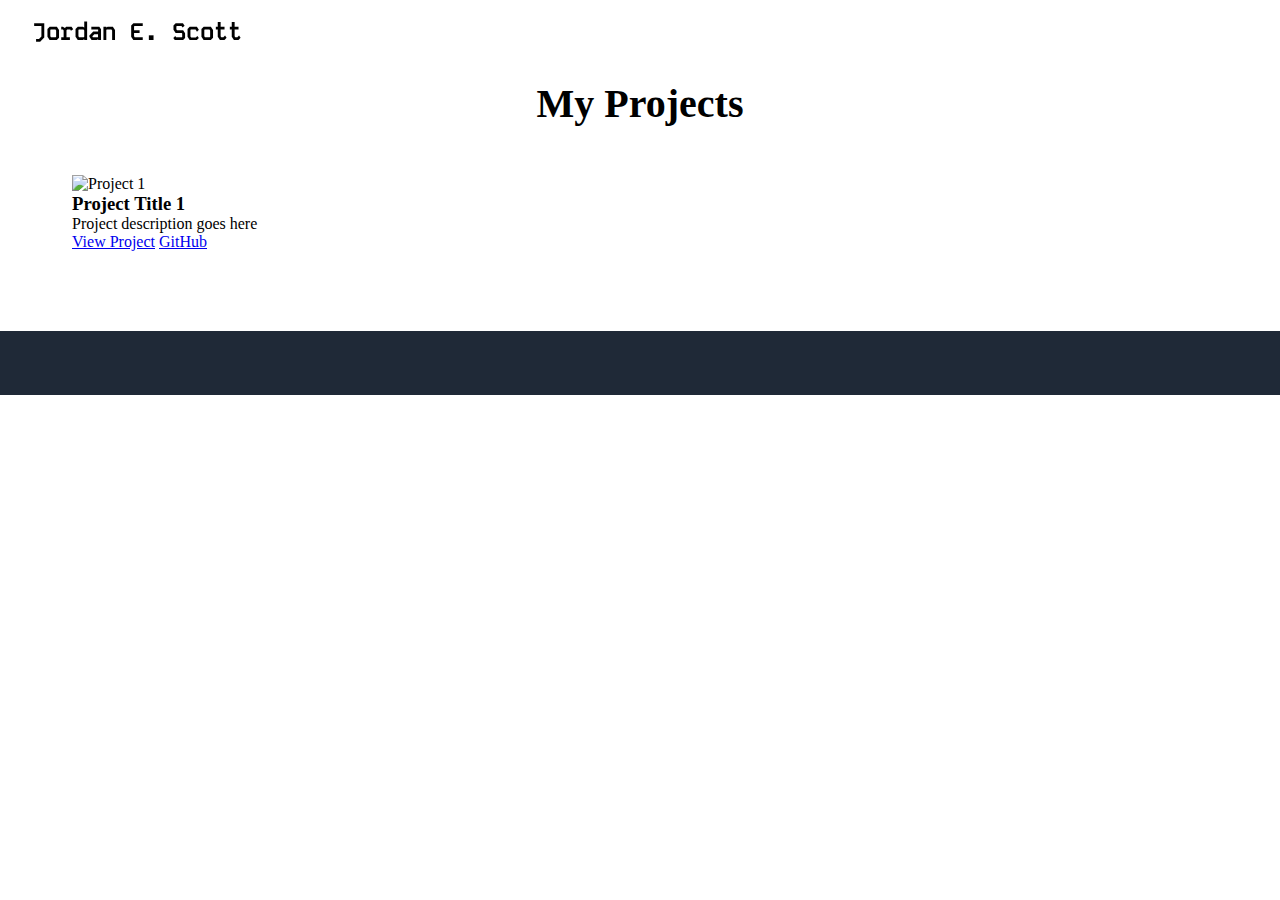
==== projects.html @ 42fee209 "Revamp" ====
<!DOCTYPE html>
<html lang="en">
  <head>
    <meta charset="UTF-8" />
    <meta name="viewport" content="width=device-width, initial-scale=1.0" />
    <title>Projects | Jordan Scott</title>
    <link rel="stylesheet" type="text/css" href="styles.css" />
  </head>
  <body class="projects">
    <nav class="navbar">
      <div class="nav-brand">Jordan E. Scott</div>
      <ul class="nav-links">
        <li><a href="index.html">Home</a></li>
        <li><a href="about.html">About Me</a></li>
        <!-- <li><a href="skills.html">Skills</a></li>
        <li><a href="contact.html">Contact</a></li> -->
      </ul>
    </nav>

    <main>
      <section class="projects-section section-padding">
        <div class="container">
          <h1 class="section-title">My Projects</h1>
          <div class="projects-grid">
            <div class="project-card">
              <img src="project1-image.jpg" alt="Project 1">
              <h3>Project Title 1</h3>
              <p>Project description goes here</p>
              <div class="project-links">
                <a href="#" class="btn">View Project</a>
                <a href="#" class="btn">GitHub</a>
              </div>
            </div>
            <!-- Add more project cards as needed -->
          </div>
        </div>
      </section>
    </main>

    <footer><!-- Same footer structure --></footer>
    <script src="scripts.js"></script>
  </body>
</html>
---- styles.css ----
/* Import Kode Mono font */
@import url('https://fonts.googleapis.com/css2?family=Kode+Mono:wght@400..700&family=Madimi+One&display=swap');

/* Global Styles */
:root {
  --primary-color: #2563eb;
  --text-color: #1f2937;
  --bg-color: rgba(255, 255, 255, 0.9);
  --section-padding: 5rem 0;
}

* {
  margin: 0;
  padding: 0;
  box-sizing: border-box;
}
body.home {
    margin: 0;
    padding: 0;
    height: 100vh;
    background-image: url('/Images/Claw.jpg');
    background-size: cover;
    background-position: center;
    background-repeat: no-repeat;
    font-family: "Kode Mono", monospace;
}

/* About page */
body.about {
    background-color: grey; 
}

/* Projects page */
body.projects {
    background-image: url('/Images/projects-bg.jpg');
    background-size: cover;
    background-position: center;
    background-attachment: fixed;
}


.container {
    max-width: 1200px;
    margin: 0 auto;
    padding: 0 2rem;
}

/* Navigation */
.navbar {
    position: fixed;
    width: 100%;
    padding: 1rem 2rem;
    background: rgba(255, 255, 255, 0.1);
    backdrop-filter: blur(8px);
}

.nav-brand {
    font-size: 1.5rem;
    font-weight: 700;
    font-family: "Kode Mono", monospace;
}

.nav-links {
    display: flex;
    gap: 2rem;
    list-style: none;
}

.nav-links a {
    color: white;
    text-decoration: none;
    font-size: 1.2rem;
}

.hero-main {
    height: 100vh;
    display: flex;
    justify-content: center;
    align-items: center;
}

.hero-content h1 {
    font-size: 4rem;
    color: white;
    text-shadow: 2px 2px 4px rgba(0, 0, 0, 0.5);
}

.nav-links a:hover {    color: var(--primary-color);
}

/* Hero Section */
#hero {
    height: 100vh;
    display: flex;
    align-items: center;
    justify-content: center;
    text-align: center;
    padding-top: 4rem;
}
.hero-hub {
    background: rgba(255, 255, 255, 0.1);
    backdrop-filter: blur(8px);
    padding: 3rem 5rem;
    border-radius: 15px;
    box-shadow: 0 0 20px rgba(0, 0, 0, 0.2);
    border: 1px solid rgba(255, 255, 255, 0.2);
    animation: glow 2s infinite alternate;
}

@keyframes glow {
    from {
        box-shadow: 0 0 20px rgba(255, 255, 255, 0.2);
    }
    to {
        box-shadow: 0 0 30px rgba(255, 255, 255, 0.4);
    }
}

.hero-content h1 {
    font-size: 4rem;
    color: white;
    text-shadow: 2px 2px 4px rgba(0, 0, 0, 0.5);
    margin: 0;
}

.hero-content h2 {
    font-size: 2.5rem;
    margin-bottom: 1rem;
}

.tagline {
    font-size: 1.25rem;
    margin-bottom: 2rem;
}
.cta-button {
    display: inline-block;
    padding: 1rem 2rem;
    background: var(--primary-color);
    color: white;
    text-decoration: none;
    border-radius: 0.5rem;
    transition: transform 0.3s;
}

.cta-button:hover {
    transform: translateY(-2px);
}

/* Section Styles */
.section-padding {
    padding: var(--section-padding);
}

.section-title {
    font-size: 2.5rem;
    text-align: center;
    margin-bottom: 3rem;
}

/* Projects Grid */
.projects-grid {
    display: grid;
    grid-template-columns: repeat(auto-fit, minmax(300px, 1fr));
    gap: 2rem;
}


/* Footer */
footer {
    background: var(--text-color);
    color: var(--bg-color);
    padding: 2rem 0;
}

.footer-content {
    display: flex;
    justify-content: space-between;
    align-items: center;
}

.social-links {
    display: flex;
    gap: 1rem;
}

/* Responsive Design */
@media (max-width: 768px) {
    .navbar {
      padding: 1rem;
    }
  
    .nav-links {
      gap: 1rem;
    }
  
    .hero-content h1 {
      font-size: 2.5rem;
    }
  
    .hero-content h2 {
      font-size: 2rem;
    }
  
    .section-title {
      font-size: 2rem;
    }
}

.profile-grid {
    display: grid;
    grid-template-columns: 1fr 1fr;
    gap: 2rem;
    padding: 4rem 0;
    max-width: 1200px;
    margin: 0 auto;
}

.profile-photo img {
    width: 100%;
    max-width: 400px;
    border-radius: 10px;
    box-shadow: 0 4px 8px rgba(0,0,0,0.1);
}

.profile-description {
    padding: 2rem;
}

.resume-section, .contact-info {
    padding: 2rem;
    background: white;
    border-radius: 10px;
    box-shadow: 0 4px 8px rgba(0,0,0,0.1);
}

.download-btn {
    display: inline-block;
    padding: 1rem 2rem;
    background: #2563eb;
    color: white;
    text-decoration: none;
    border-radius: 5px;
    transition: transform 0.3s;
}

.download-btn:hover {
    transform: translateY(-2px);
}

.contact-info ul {
    list-style: none;
    padding: 0;
}

.contact-info li {
    margin: 1rem 0;
}

.social-links {
    display: flex;
    gap: 1rem;
}

.social-links a {
    text-decoration: none;
    color: #2563eb;
}

@media (max-width: 768px) {
    .profile-grid {
        grid-template-columns: 1fr;
    }
}

.profile-description h1 {
    margin-bottom: 2.5rem;
}

.intro-text {
    margin-bottom: 2rem;
}

.main-text {
    margin-bottom: 2rem;
}

.goals-text {
    margin-bottom: 1.5rem;
}
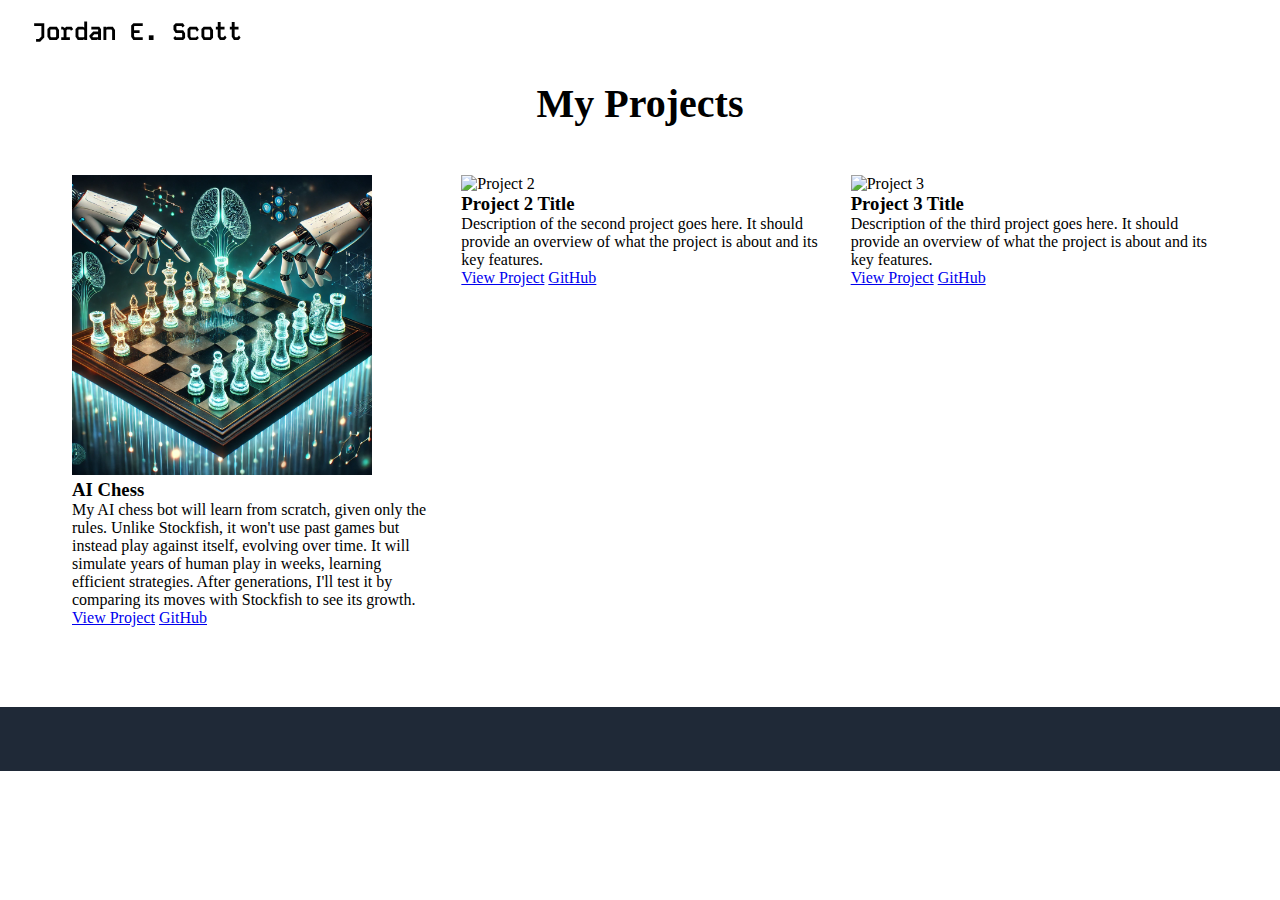
==== commit 5f6ae09c: "Updated the project space" ====
--- a/projects.html
+++ b/projects.html
@@ -22,16 +22,51 @@
         <div class="container">
           <h1 class="section-title">My Projects</h1>
           <div class="projects-grid">
+            <!-- Project 1 -->
             <div class="project-card">
-              <img src="project1-image.jpg" alt="Project 1">
-              <h3>Project Title 1</h3>
-              <p>Project description goes here</p>
+              <img src="Images/AIChess.jpg" alt="Project 1" />
+              <h3>AI Chess</h3>
+              <p>
+                My AI chess bot will learn from scratch, given only the rules.
+                Unlike Stockfish, it won't use past games but instead play
+                against itself, evolving over time. It will simulate years of
+                human play in weeks, learning efficient strategies. After
+                generations, I'll test it by comparing its moves with Stockfish
+                to see its growth.
+              </p>
               <div class="project-links">
-                <a href="#" class="btn">View Project</a>
-                <a href="#" class="btn">GitHub</a>
+                <a href="https://example.com/ai-chess-demo" class="btn">View Project</a>
+                <a href="https://github.com/JordanS2025/AI-Chess" class="btn">GitHub</a>
               </div>
             </div>
-            <!-- Add more project cards as needed -->
+
+            <!-- Project 2 -->
+            <div class="project-card">
+              <img src="Images/Project2.jpg" alt="Project 2" />
+              <h3>Project 2 Title</h3>
+              <p>
+                Description of the second project goes here. It should provide
+                an overview of what the project is about and its key features.
+              </p>
+              <div class="project-links">
+                <a href="https://example.com/project2-demo" class="btn">View Project</a>
+                <a href="https://github.com/JordanS2025/Project2" class="btn">GitHub</a>
+              </div>
+            </div>
+
+            <!-- Project 3 -->
+            <div class="project-card">
+              <img src="Images/Project3.jpg" alt="Project 3" />
+              <h3>Project 3 Title</h3>
+              <p>
+                Description of the third project goes here. It should provide
+                an overview of what the project is about and its key features.
+              </p>
+              <div class="project-links">
+                <a href="https://example.com/project3-demo" class="btn">View Project</a>
+                <a href="https://github.com/JordanS2025/Project3" class="btn">GitHub</a>
+              </div>
+            </div>
           </div>
         </div>
       </section>
--- a/styles.css
+++ b/styles.css
@@ -287,3 +287,8 @@
 .goals-text {
     margin-bottom: 1.5rem;
 }
+
+.project-card img {
+  width: 300px; /* Set the desired width */
+  height: auto; /* Maintain aspect ratio */
+}
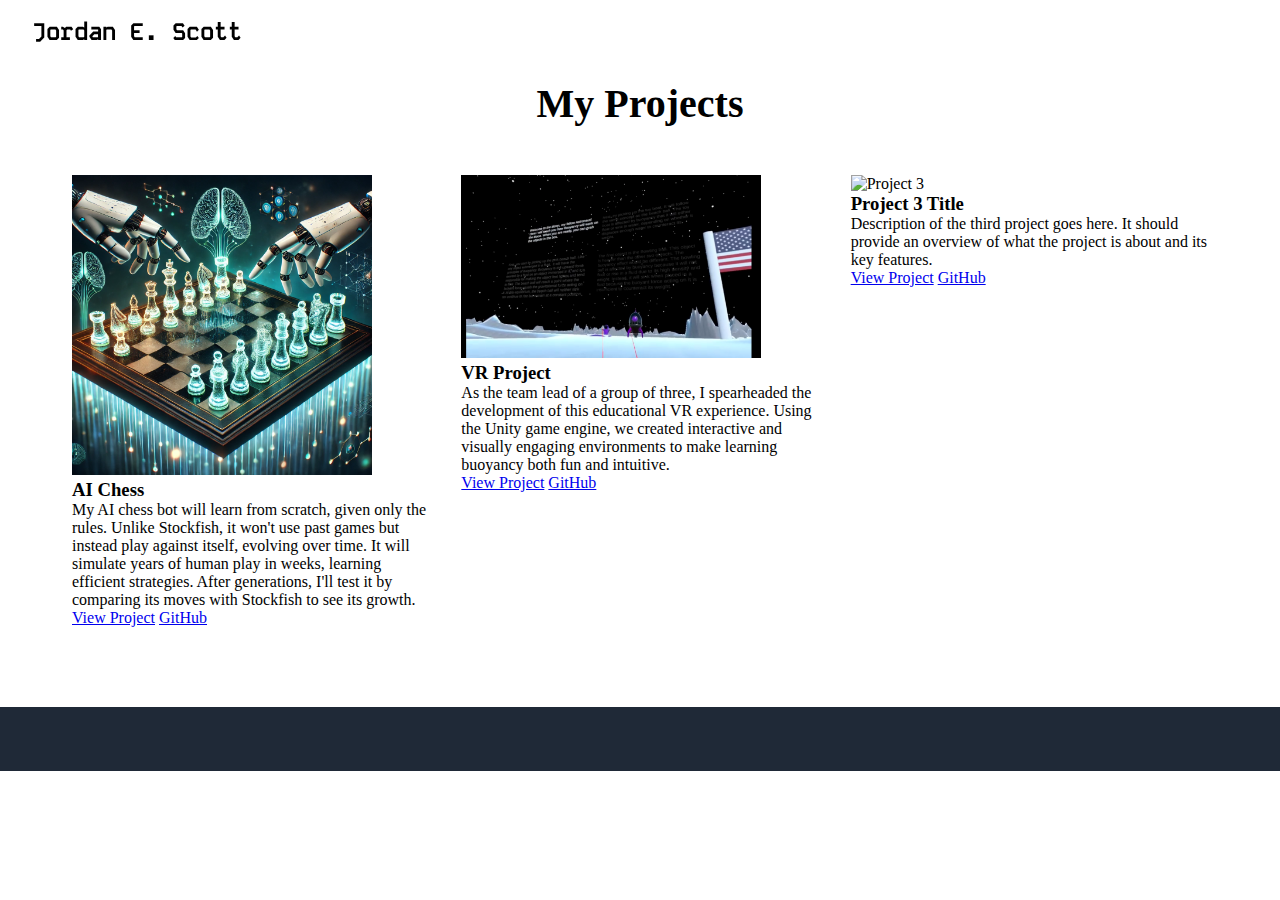
==== commit 8c438647: "Adding pictures andText" ====
--- a/projects.html
+++ b/projects.html
@@ -35,22 +35,32 @@
                 to see its growth.
               </p>
               <div class="project-links">
-                <a href="https://example.com/ai-chess-demo" class="btn">View Project</a>
-                <a href="https://github.com/JordanS2025/AI-Chess" class="btn">GitHub</a>
+                <a href="#" class="btn">View Project</a>
+                <a href="https://github.com/JordanS2025/AI-Chess" class="btn"
+                  >GitHub</a
+                >
               </div>
             </div>
 
             <!-- Project 2 -->
             <div class="project-card">
-              <img src="Images/Project2.jpg" alt="Project 2" />
-              <h3>Project 2 Title</h3>
+              <img src="Images/Moon.png" alt="Project 2" />
+              <h3>VR Project</h3>
               <p>
-                Description of the second project goes here. It should provide
-                an overview of what the project is about and its key features.
+                As the team lead of a group of three, I spearheaded the
+                development of this educational VR experience. Using the Unity
+                game engine, we created interactive and visually engaging
+                environments to make learning buoyancy both fun and intuitive.
               </p>
               <div class="project-links">
-                <a href="https://example.com/project2-demo" class="btn">View Project</a>
-                <a href="https://github.com/JordanS2025/Project2" class="btn">GitHub</a>
+                <a
+                  href="https://drive.google.com/file/d/1j5gRdiBJs6po_hvis6K7JW0kCDIhXOTl/view?usp=sharing"
+                  class="btn"
+                  >View Project</a
+                >
+                <a href="https://github.com/JordanS2025/VR-Project" class="btn"
+                  >GitHub</a
+                >
               </div>
             </div>
 
@@ -59,12 +69,16 @@
               <img src="Images/Project3.jpg" alt="Project 3" />
               <h3>Project 3 Title</h3>
               <p>
-                Description of the third project goes here. It should provide
-                an overview of what the project is about and its key features.
+                Description of the third project goes here. It should provide an
+                overview of what the project is about and its key features.
               </p>
               <div class="project-links">
-                <a href="https://example.com/project3-demo" class="btn">View Project</a>
-                <a href="https://github.com/JordanS2025/Project3" class="btn">GitHub</a>
+                <a href="https://example.com/project3-demo" class="btn"
+                  >View Project</a
+                >
+                <a href="https://github.com/JordanS2025/Project3" class="btn"
+                  >GitHub</a
+                >
               </div>
             </div>
           </div>
